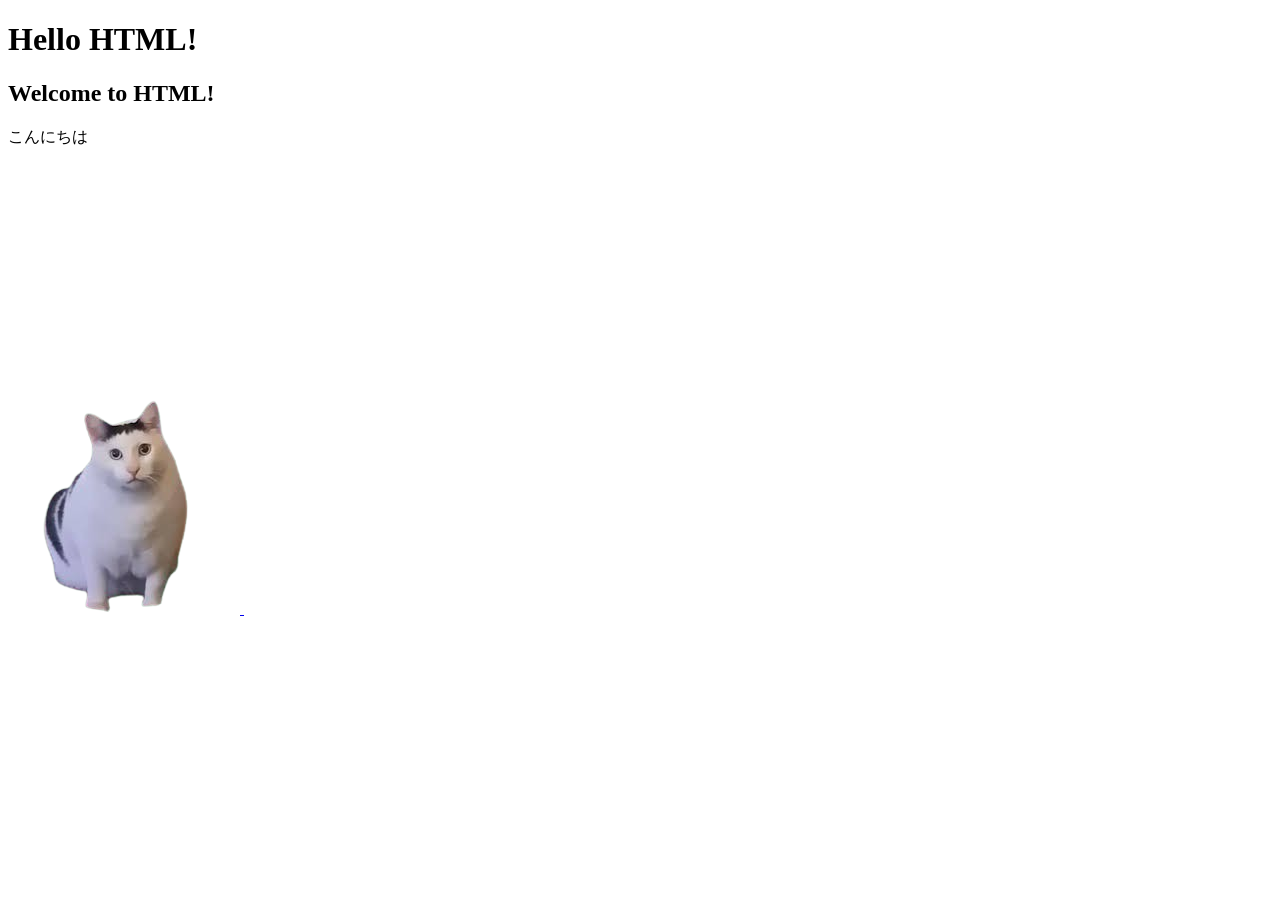
==== ex3/index.html @ 2a6ae1a3 "第一回授業" ====
<!DOCTYPE html>
<html lang="en">
<head>
    <meta charset="UTF-8">
    <meta name="viewport" content="width=device-width, initial-scale=1.0">
    <title>第一回授業</title>
</head>
<body>
    <h1>Hello HTML!</h1>
    <h2>Welcome to HTML!</h2>
    <p>こんにちは</p>
    <a href="https://www.youtube.com/watch?v=NqAfDF6WMiM">
        <img src="img/catmeme.png">
    </a>
    <iframe src="https://www.google.com/maps/embed?pb=!1m18!1m12!1m3!1d400.3312365433349!2d138.4484902279099!3d36.61074034208022!2m3!1f0!2f0!3f0!3m2!1i1024!2i768!4f13.1!3m3!1m2!1s0x601ded0073f5a891%3A0x2b88d48551fa6048!2z5q-b54Sh5bOg44Gu576k6aas55yM5aKD55yL5p2_!5e0!3m2!1sja!2sjp!4v1775797254433!5m2!1sja!2sjp" width="600" height="450" style="border:0;" allowfullscreen="" loading="lazy" referrerpolicy="no-referrer-when-downgrade"></iframe>
</body>
</html>
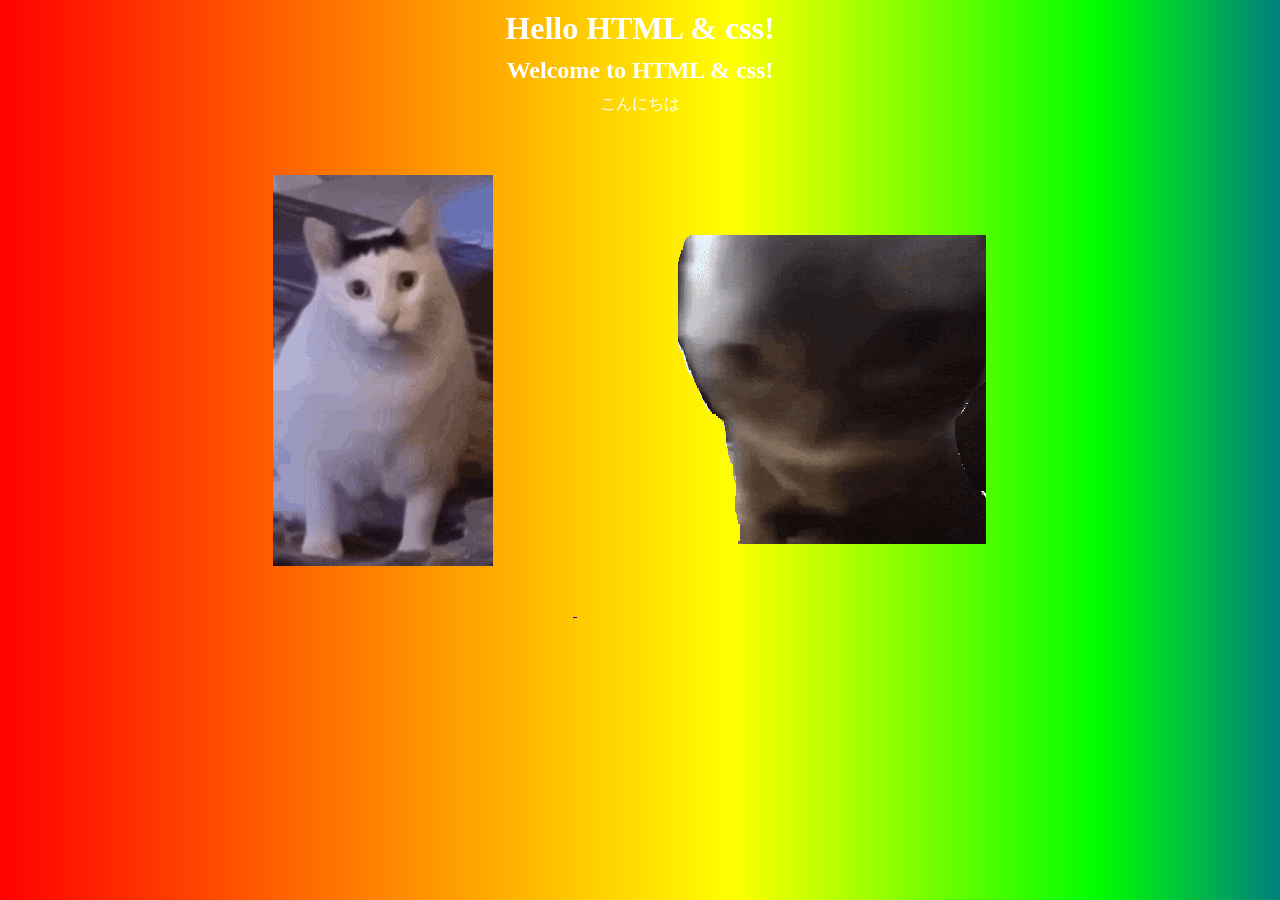
==== commit 3d12c196: "第2回授業" ====
--- a/ex3/index.html
+++ b/ex3/index.html
@@ -3,15 +3,16 @@
 <head>
     <meta charset="UTF-8">
     <meta name="viewport" content="width=device-width, initial-scale=1.0">
-    <title>第一回授業</title>
+    <link rel="stylesheet" href="index.css">
+    <title>授業ページ</title>
 </head>
 <body>
-    <h1>Hello HTML!</h1>
-    <h2>Welcome to HTML!</h2>
+    <h1>Hello HTML & css!</h1>
+    <h2>Welcome to HTML & css!</h2>
     <p>こんにちは</p>
     <a href="https://www.youtube.com/watch?v=NqAfDF6WMiM">
-        <img src="img/catmeme.png">
+        <img  class="huh" src="img/huh.gif">
+        <img class="chipichapa" src="img/chipichapa.gif">
     </a>
-    <iframe src="https://www.google.com/maps/embed?pb=!1m18!1m12!1m3!1d400.3312365433349!2d138.4484902279099!3d36.61074034208022!2m3!1f0!2f0!3f0!3m2!1i1024!2i768!4f13.1!3m3!1m2!1s0x601ded0073f5a891%3A0x2b88d48551fa6048!2z5q-b54Sh5bOg44Gu576k6aas55yM5aKD55yL5p2_!5e0!3m2!1sja!2sjp!4v1775797254433!5m2!1sja!2sjp" width="600" height="450" style="border:0;" allowfullscreen="" loading="lazy" referrerpolicy="no-referrer-when-downgrade"></iframe>
 </body>
 </html>
--- a/ex3/index.css
+++ b/ex3/index.css
@@ -0,0 +1,74 @@
+body
+{
+    background: linear-gradient(
+    to right,
+    #ff0000, #ff7f00, #ffff00, #00ff00, #0000ff, #4b0082, #8b00ff, #ff0000
+    );
+    -webkit-background-clip: text;
+    background-clip: text;
+    color: transparent;
+    background-size: 200% auto;
+    animation: shine 3s linear infinite;
+    text-align: center;
+}
+
+@keyframes shine {
+  to {
+    background-position: 200% center;
+  }
+}
+
+h1, h2, p
+{
+    margin: 10px auto;
+    color: #fff;
+    display: block;
+    width: max-content;
+    animation: stretch 2s ease-in-out infinite alternate;
+}
+
+@keyframes stretch {
+  from {
+    transform: scaleX(1);
+  }
+  to {
+    transform: scaleX(7.0);
+  }
+}
+
+a
+{
+    margin: 20px 120px;
+}
+
+img
+{
+    display: inline-block;
+    margin: 50px 80px;
+}
+.huh
+{
+    animation: rotation1 4s linear infinite;
+}
+.chipichapa
+{
+    animation: rotation2 4s linear infinite;
+}
+
+@keyframes rotation1 {
+  from {
+    transform: rotate(0deg);
+  }
+  to {
+    transform: rotate(360deg);
+  }
+}
+
+@keyframes rotation2 {
+  from {
+    transform: rotate(360deg);
+  }
+  to {
+    transform: rotate(0deg);
+  }
+}
